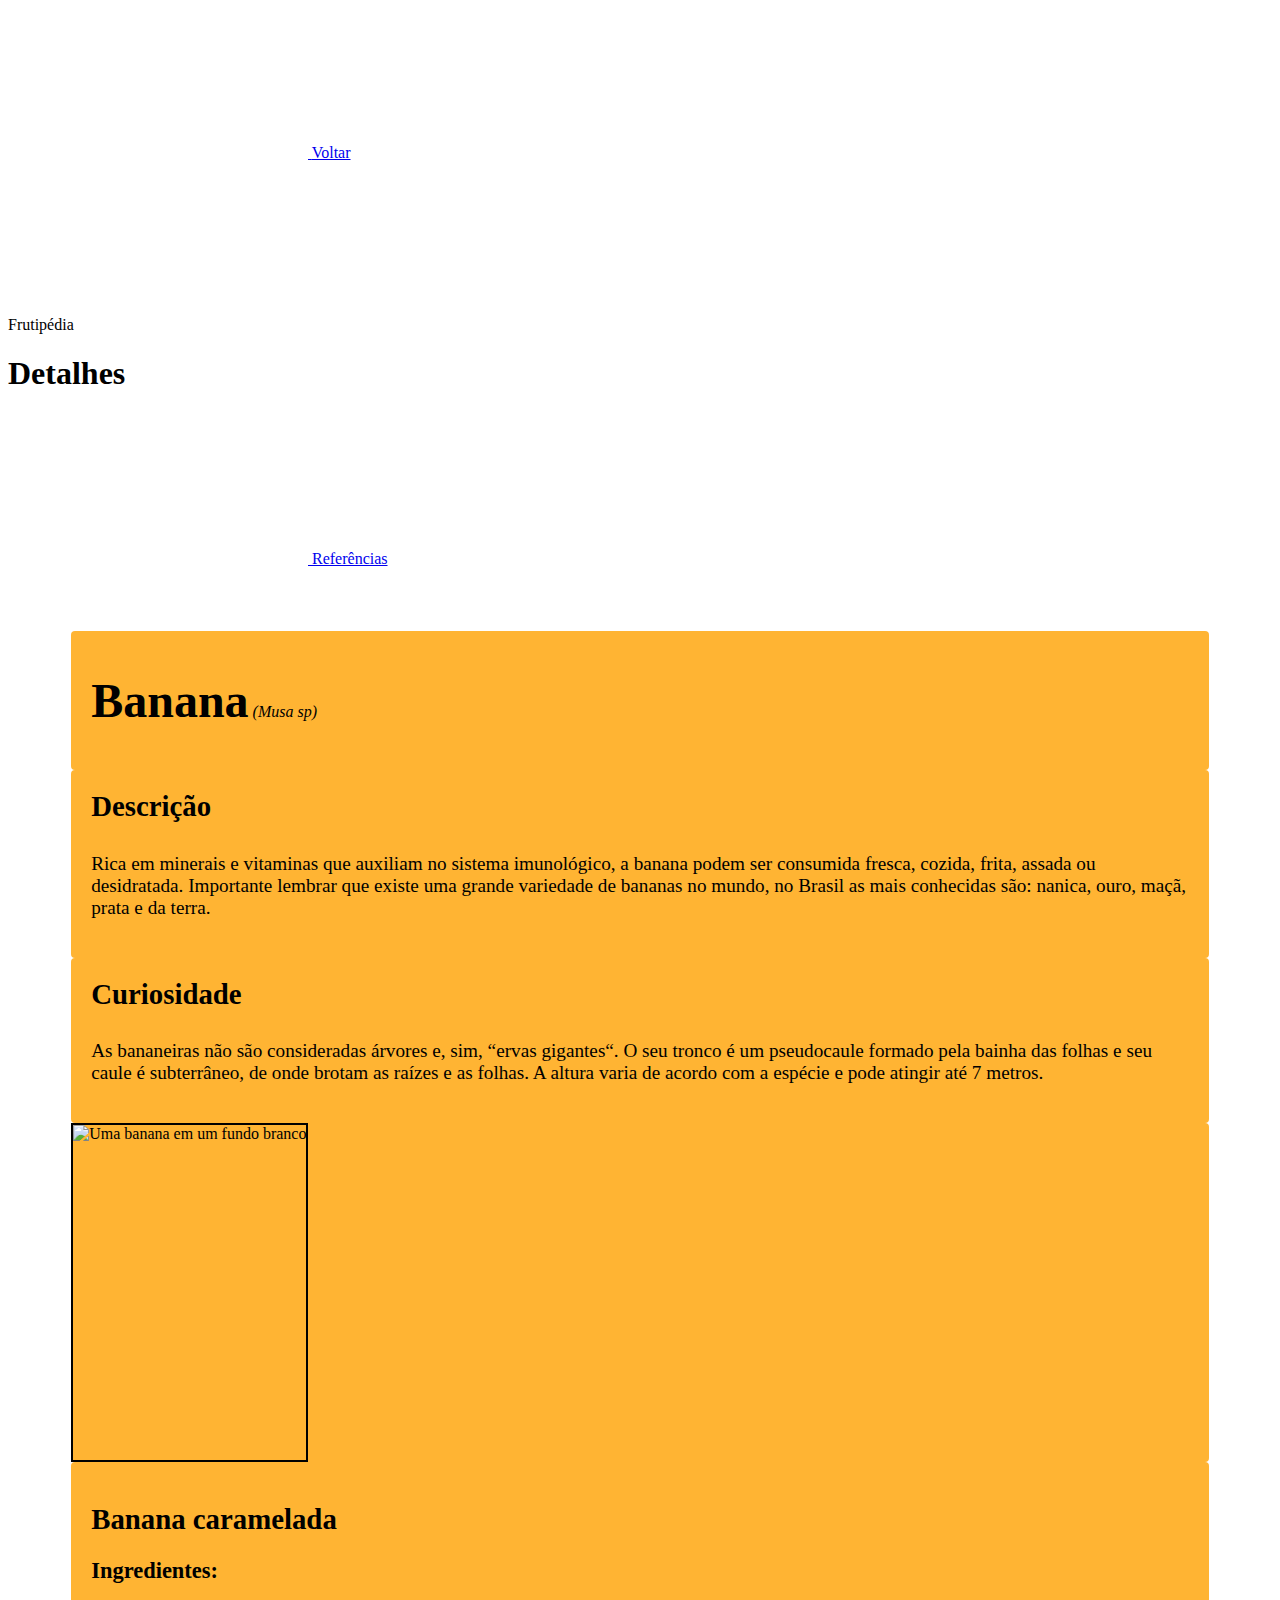
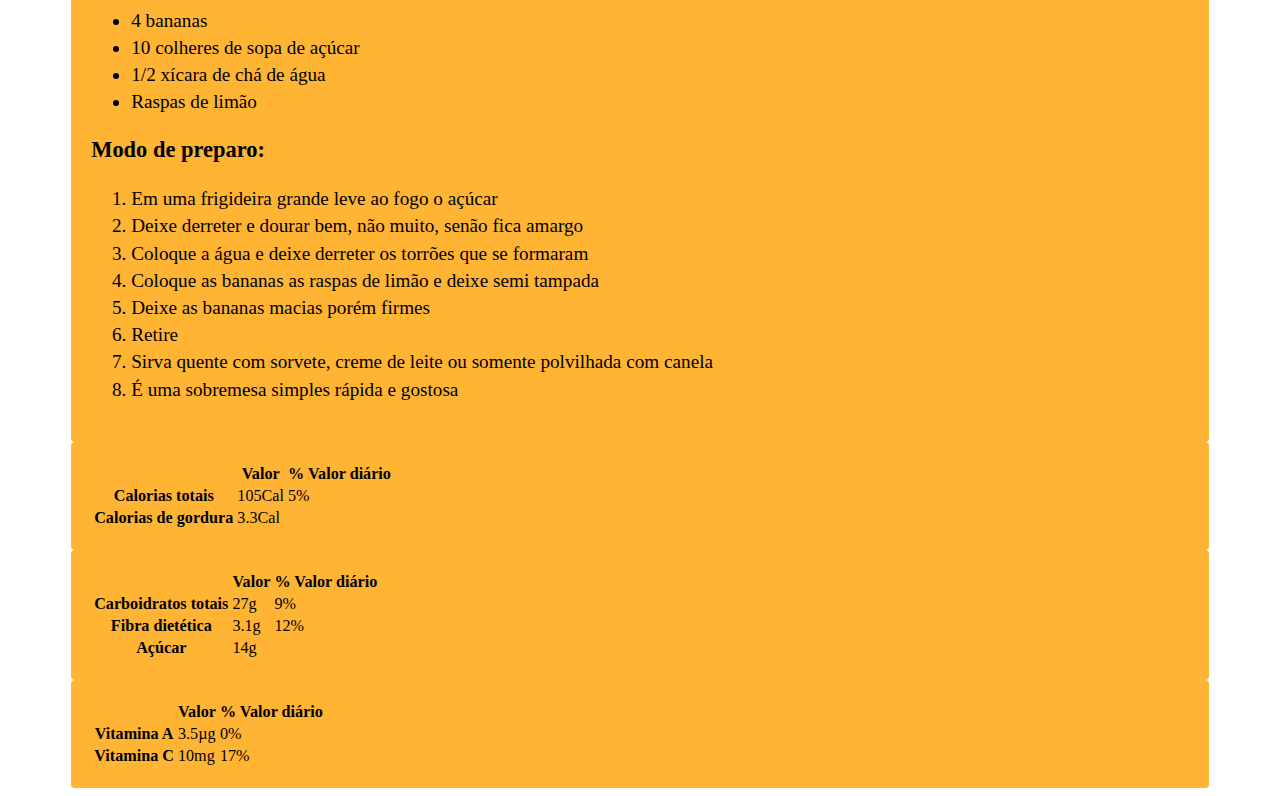
==== detalhes-banana.html @ 8fe4c606 "Adicionando textos e mudando cores do background dos cards" ====
<!DOCTYPE html>
<html lang="pt-br">

<head>
    <meta charset="UTF-8">
    <meta http-equiv="X-UA-Compatible" content="IE=edge">
    <meta name="viewport" content="width=device-width, initial-scale=1.0">
    <title>Desafio Técnico</title>
    <link rel="stylesheet"
        href="salesforce-lightning-design-system-2.16.2\assets\styles\salesforce-lightning-design-system.min.css">
    <link rel="stylesheet" href="style.css">
</head>

<body>
    <div class="slds-builder-header_container">
        <header class="slds-builder-header">
            <!--Back button-->
            <div class="slds-builder-header__item">
                <a href="index.html" class="slds-builder-header__item-action" title="Voltar">
                    <span class="slds-icon_container slds-icon-utility-back slds-current-color">
                        <svg class="slds-icon slds-icon_x-small" aria-hidden="true">
                            <use
                                xlink:href="salesforce-lightning-design-system-2.16.2/assets/icons/utility-sprite/svg/symbols.svg#back">
                            </use>
                        </svg>
                        <span class="slds-assistive-text">Voltar</span>
                    </span>
                </a>
            </div>
            <!--App Name-->
            <div class="slds-builder-header__item">
                <div class="slds-builder-header__item-label slds-media slds-media_center">
                    <div class="slds-media__figure">
                        <span class="slds-icon_container slds-icon-utility-builder slds-current-color">
                            <svg class="slds-icon slds-icon_x-small" aria-hidden="true">
                                <use
                                    xlink:href="/salesforce-lightning-design-system-2.16.2/assets/icons/utility-sprite/svg/symbols.svg#builder">
                                </use>
                            </svg>
                        </span>
                    </div>
                    <div class="slds-media__body">Frutipédia</div>
                </div>
            </div>
            <!--Localização-->
            <div class="slds-builder-header__item slds-has-flexi-truncate">
                <h1 class="slds-builder-header__item-label">
                    <span class="slds-truncate" title="Página atual">Detalhes</span>
                </h1>
            </div>
            <!--Referências-->
            <div class="slds-builder-header__item slds-builder-header__utilities">
                <div class="slds-builder-header__utilities-item">
                    <a href="#" class="slds-builder-header__item-action slds-media slds-media_center">
                        <span class="slds-media__figure">
                            <span class="slds-icon_container slds-icon-utility-settings slds-current-color">
                                <svg class="slds-icon slds-icon_x-small" aria-hidden="true">
                                    <use
                                        xlink:href="salesforce-lightning-design-system-2.16.2/assets/icons/utility-sprite/svg/symbols.svg#help">
                                    </use>
                                </svg>
                            </span>
                        </span>
                        <span class="slds-media__body">
                            <span class="slds-truncate" title="Referências">Referências</span>
                        </span>
                    </a>
                </div>
            </div>
        </header>
    </div>



    <main>
        <div class="slds-grid slds-wrap slds-grid_align-spread grid-container-main">
            <!--Item 1 - Título-->
            <div class="slds-col slds-size_1-of-1 grid-item grid-title">
                <h1 class="titulo-detalhes">Banana</h1>
                <span class="italico">(Musa sp)</span>
            </div>
            <!--Item 2 - Descrição e Curiosidade-->
            <div class=" slds-col slds-grid slds-large-size_2-of-3 slds-size_1-of-1 slds-grid_vertical grid-container-item">
                <div class="slds-col grid-item sub-grid-item">
                    <h2>Descrição</h2>
                    <p>Rica em minerais e vitaminas que auxiliam no sistema imunológico, a banana podem ser consumida fresca, cozida, frita, assada ou desidratada. Importante lembrar que existe uma grande variedade de bananas no mundo, no Brasil as mais conhecidas são: nanica, ouro, maçã, prata e da terra.</p>
                </div>
                <div class="slds-col grid-item sub-grid-item">
                    <h2>Curiosidade</h2>
                    <p>As bananeiras não são consideradas árvores e, sim, “ervas gigantes“. O seu tronco é um pseudocaule formado pela bainha das folhas e seu caule é subterrâneo, de onde brotam as raízes e as folhas. A altura varia de acordo com a espécie e pode atingir até 7 metros.</p>
                </div>
            </div>
            <!--Item 3 - Imagem-->
            <div class="slds-col slds-size_0.8-of-3 grid-item">
                <img src="frutas-conteudo\imagens\banana\img-banana.jpg" alt="Uma banana em um fundo branco"
                    class="imagem-detalhes">
            </div>
            <!--Item 4 - Receita-->
            <div class="slds-col slds-size_2-of-3 grid-item receita-detalhes">
                <h2>Banana caramelada</h2>
                        <h3 class="header-lista-receita" >Ingredientes:</h3>
                    <ul class="slds-list_dotted">
                        <li>4 bananas</li>
                        <li>10 colheres de sopa de açúcar</li>
                        <li>1/2 xícara de chá de água</li>
                        <li>Raspas de limão</li>
                    </ul>
                        <h3 class="header-lista-receita">Modo de preparo:</h3>
                    <ol class="slds-list_ordered">
                        <li>Em uma frigideira grande leve ao fogo o açúcar</li>
                        <li>Deixe derreter e dourar bem, não muito, senão fica amargo</li>
                        <li>Coloque a água e deixe derreter os torrões que se formaram</li>
                        <li>Coloque as bananas as raspas de limão e deixe semi tampada</li>
                        <li>Deixe as bananas macias porém firmes</li>
                        <li>Retire</li>
                        <li>Sirva quente com sorvete, creme de leite ou somente polvilhada com canela</li>
                        <li>É uma sobremesa simples rápida e gostosa</li>
                    </ol>
            </div>
            <!--Item 6 - informações nutricionais-->
            <div class="slds-col slds-grid slds-grid_vertical grid-container-item-table">
                <!--Calorias-->
                <div class="slds-col grid-item sub-grid-item">
                    <table class="slds-table" aria-label="Uma tabela contendo informações sobre os valores de calorias presentes na fruta">
                        <thead>
                            <th scope="col"></th>
                            <th scope="col">Valor</th>
                            <th scope="col">&#37; Valor diário</th>
                        </thead>
                        <tbody>
                            <tr>
                                <th scope="row">Calorias totais</th>
                                <td>105Cal</td>
                                <td>5&#37;</td>
                            </tr>
                            <tr>
                                <th scope="row">Calorias de gordura</th>
                                <td>3.3Cal</td>
                                <td></td>
                            </tr>
                        </tbody>
                    </table>
                </div>
                <!--Carboidratos-->
                <div class="slds-col grid-item sub-grid-item">
                    <table class="slds-table" aria-label="Uma tabela contendo informações sobre os valores de carboidratos presentes na fruta">
                        <thead>
                            <th scope="col"></th>
                            <th scope="col">Valor</th>
                            <th scope="col">&#37; Valor diário</th>
                        </thead>
                        <tbody>
                            <tr>
                                <th scope="row">Carboidratos totais</th>
                                <td>27g</td>
                                <td>9&#37;</td>
                            </tr>
                            <tr>
                                <th scope="row">Fibra dietética</th>
                                <td>3.1g</td>
                                <td>12&#37;</td>
                            </tr>
                            <tr>
                                <th scope="row">Açúcar</th>
                                <td>14g</td>
                                <td></td>
                            </tr>
                        </tbody>
                    </table>
                </div>
                <!--Vitaminas-->
                <div class="slds-col grid-item sub-grid-item">
                    <table class="slds-table" aria-label="Uma tabela contendo informações sobre os valores de carboidratos presentes na fruta">
                        <thead>
                            <th scope="col"></th>
                            <th scope="col">Valor</th>
                            <th scope="col">&#37; Valor diário</th>
                        </thead>
                        <tbody>
                            <tr>
                                <th scope="row">Vitamina A</th>
                                <td>3.5&#181;g</td>
                                <td>0&#37;</td>
                            </tr>
                            <tr>
                                <th scope="row">Vitamina C</th>
                                <td>10mg</td>
                                <td>17&#37;</td>
                            </tr>
                        </tbody>
                    </table>
                </div>
            </div>
        </div>
    </main>
</body>

</html>
---- style.css ----
@import url('https://fonts.googleapis.com/css2?family=Merriweather&display=swap');

.titulo {
    font-family: 'Merriweather', serif;
    font-size: 5rem;
    margin-top: 6.5%;
}

.subtitulo {
    font-size: 2.4rem;
    text-align: center;
    margin: 3% 0 5%;
}

.italico {
    font-style: italic;
}

.grid-container-main {
    width: 90%;
    margin: 5% auto 0;
    grid-row-gap: 20px;
    grid-column-gap: 10px;
}

.grid-item {
    background-color: #FFB433; 
    border-radius: 4px;
}

.titulo-detalhes {
    font-size: 3rem;
    display: inline-block;
}

.grid-title {
    padding: 10px 20px;
}

.slds-col h2 {
    font-weight: bold;
}

.grid-container-item {
    grid-row-gap: 20px;
    font-size: 1.2rem;
}

.sub-grid-item {
    padding: 20px;
}

.sub-grid-item h2 {
    margin: 0 0 10px;
}

.imagem-detalhes, .sub-grid-item p {
    display: inline-block;
}

.imagem-detalhes {
    height: 335px;
    border: 2px solid black;
}
.receita-detalhes {
    line-height: 1.7rem;
    padding: 20px;
    font-size: 1.2rem;
}

.header-lista-receita {
    margin-top: 20px;
}

.grid-container-item-table {
    grid-row-gap: 27px;
    font-size: 1.01rem;
}

@media only screen and (max-width: 768px) {
    .grid-container-main {
        width: 100%;
        margin: 8% auto 0;
        justify-content: center;
    }
}
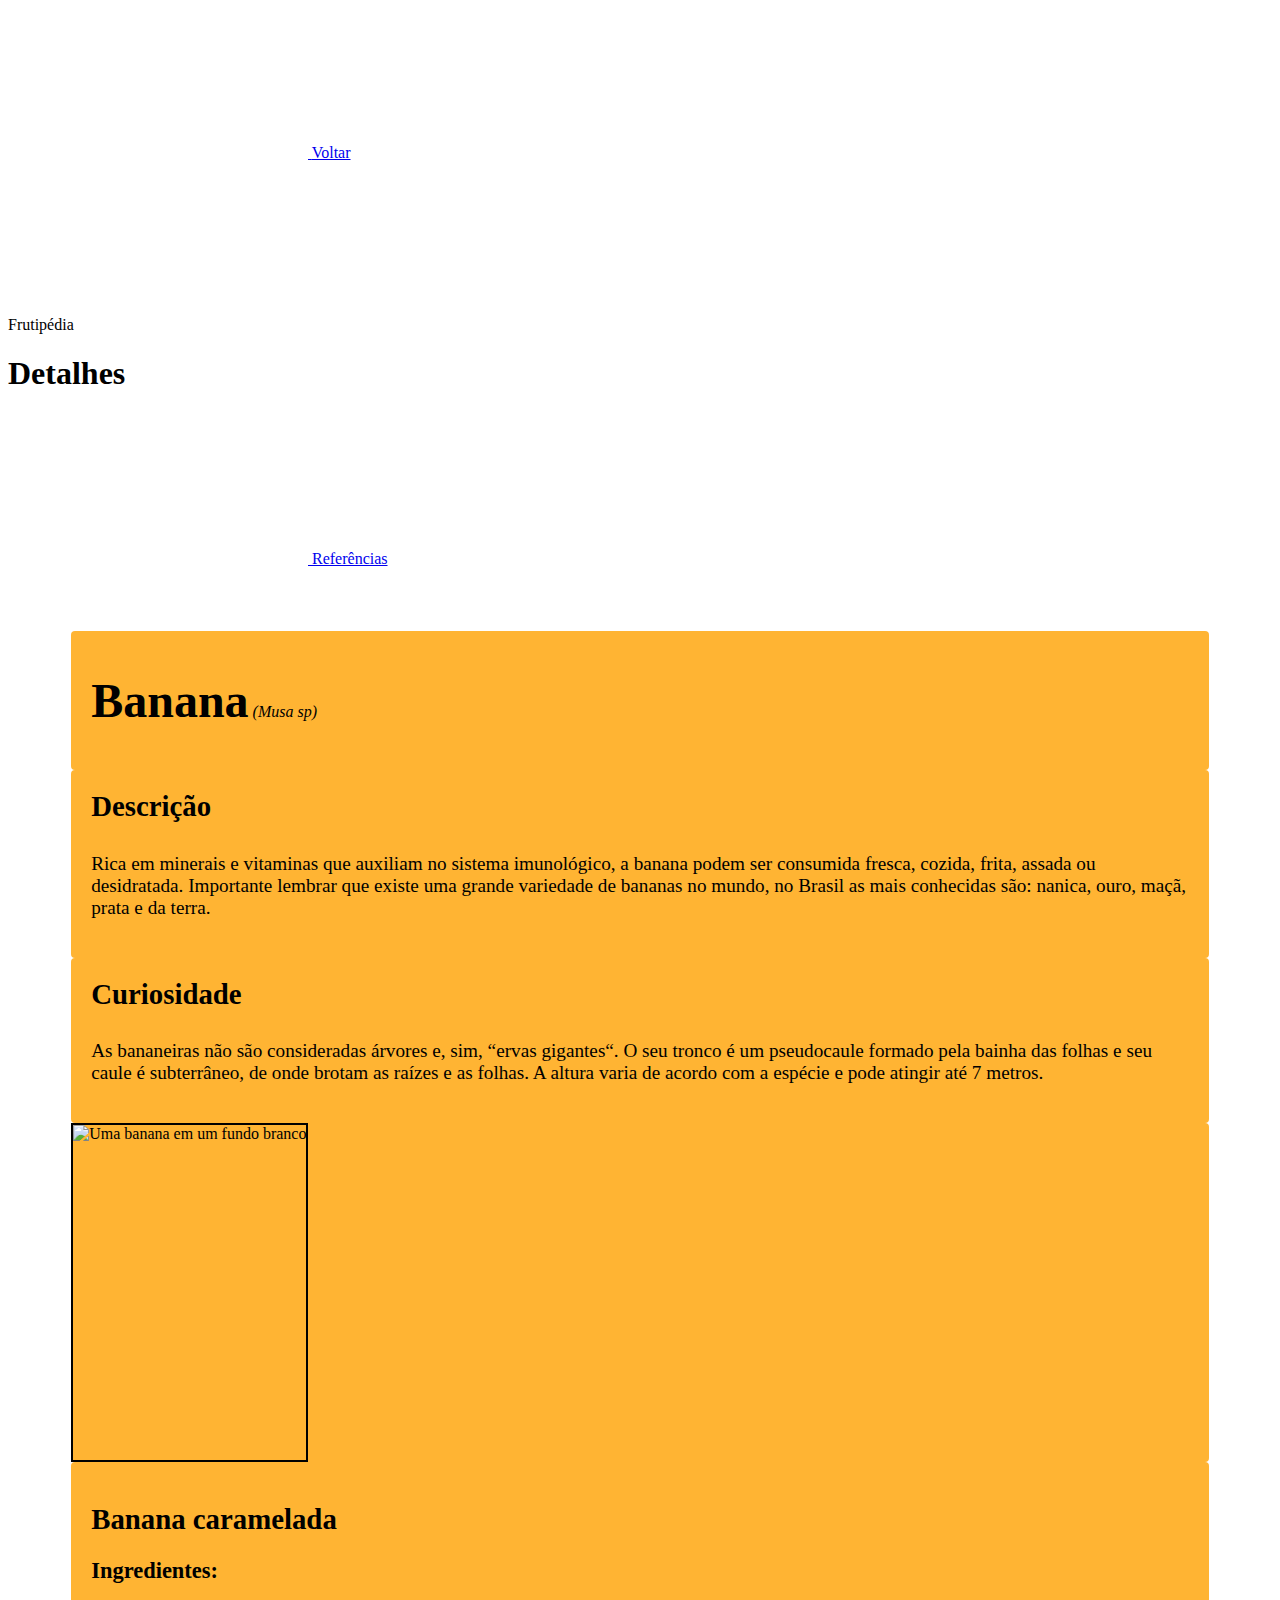
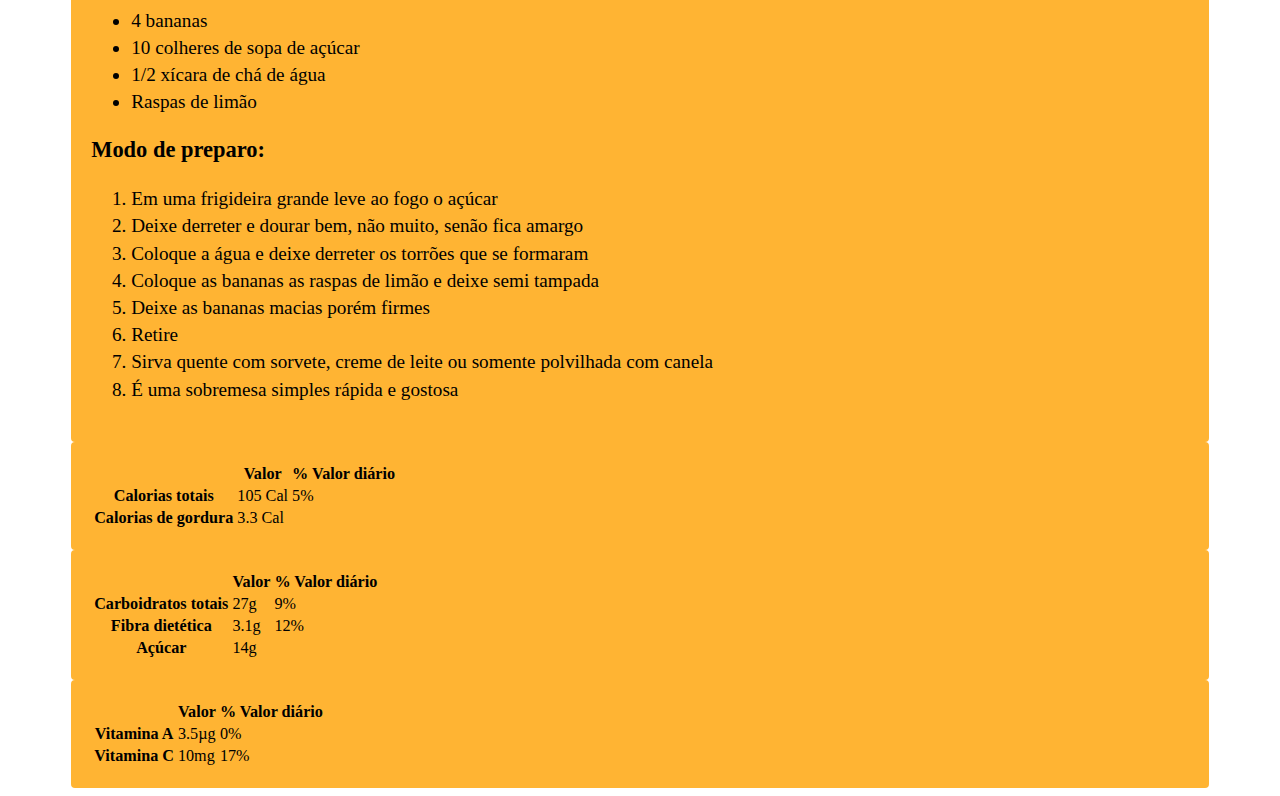
==== commit 41ac0693: "Ajustando tabela de calorias nas 3 primeiras frutas da tebela" ====
--- a/detalhes-banana.html
+++ b/detalhes-banana.html
@@ -130,12 +130,12 @@
                         <tbody>
                             <tr>
                                 <th scope="row">Calorias totais</th>
-                                <td>105Cal</td>
+                                <td>105 Cal</td>
                                 <td>5&#37;</td>
                             </tr>
                             <tr>
                                 <th scope="row">Calorias de gordura</th>
-                                <td>3.3Cal</td>
+                                <td>3.3 Cal</td>
                                 <td></td>
                             </tr>
                         </tbody>
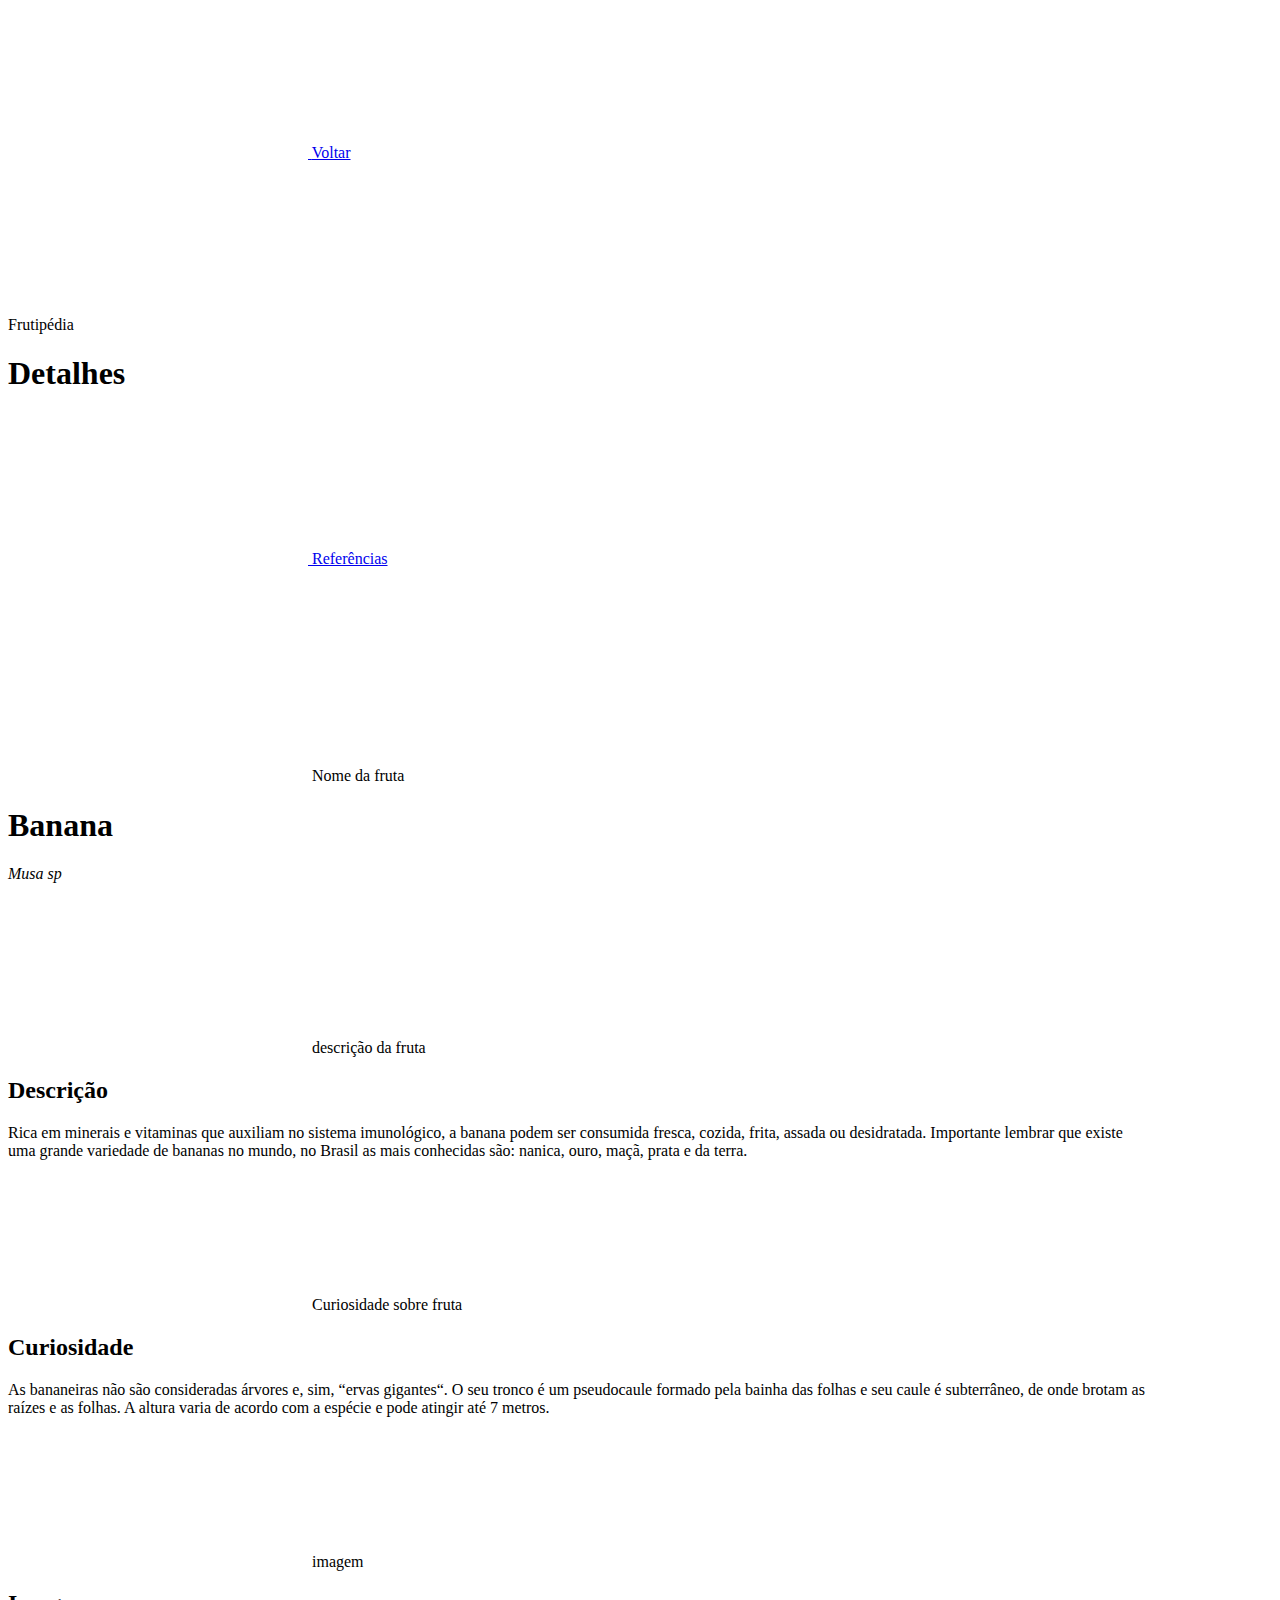
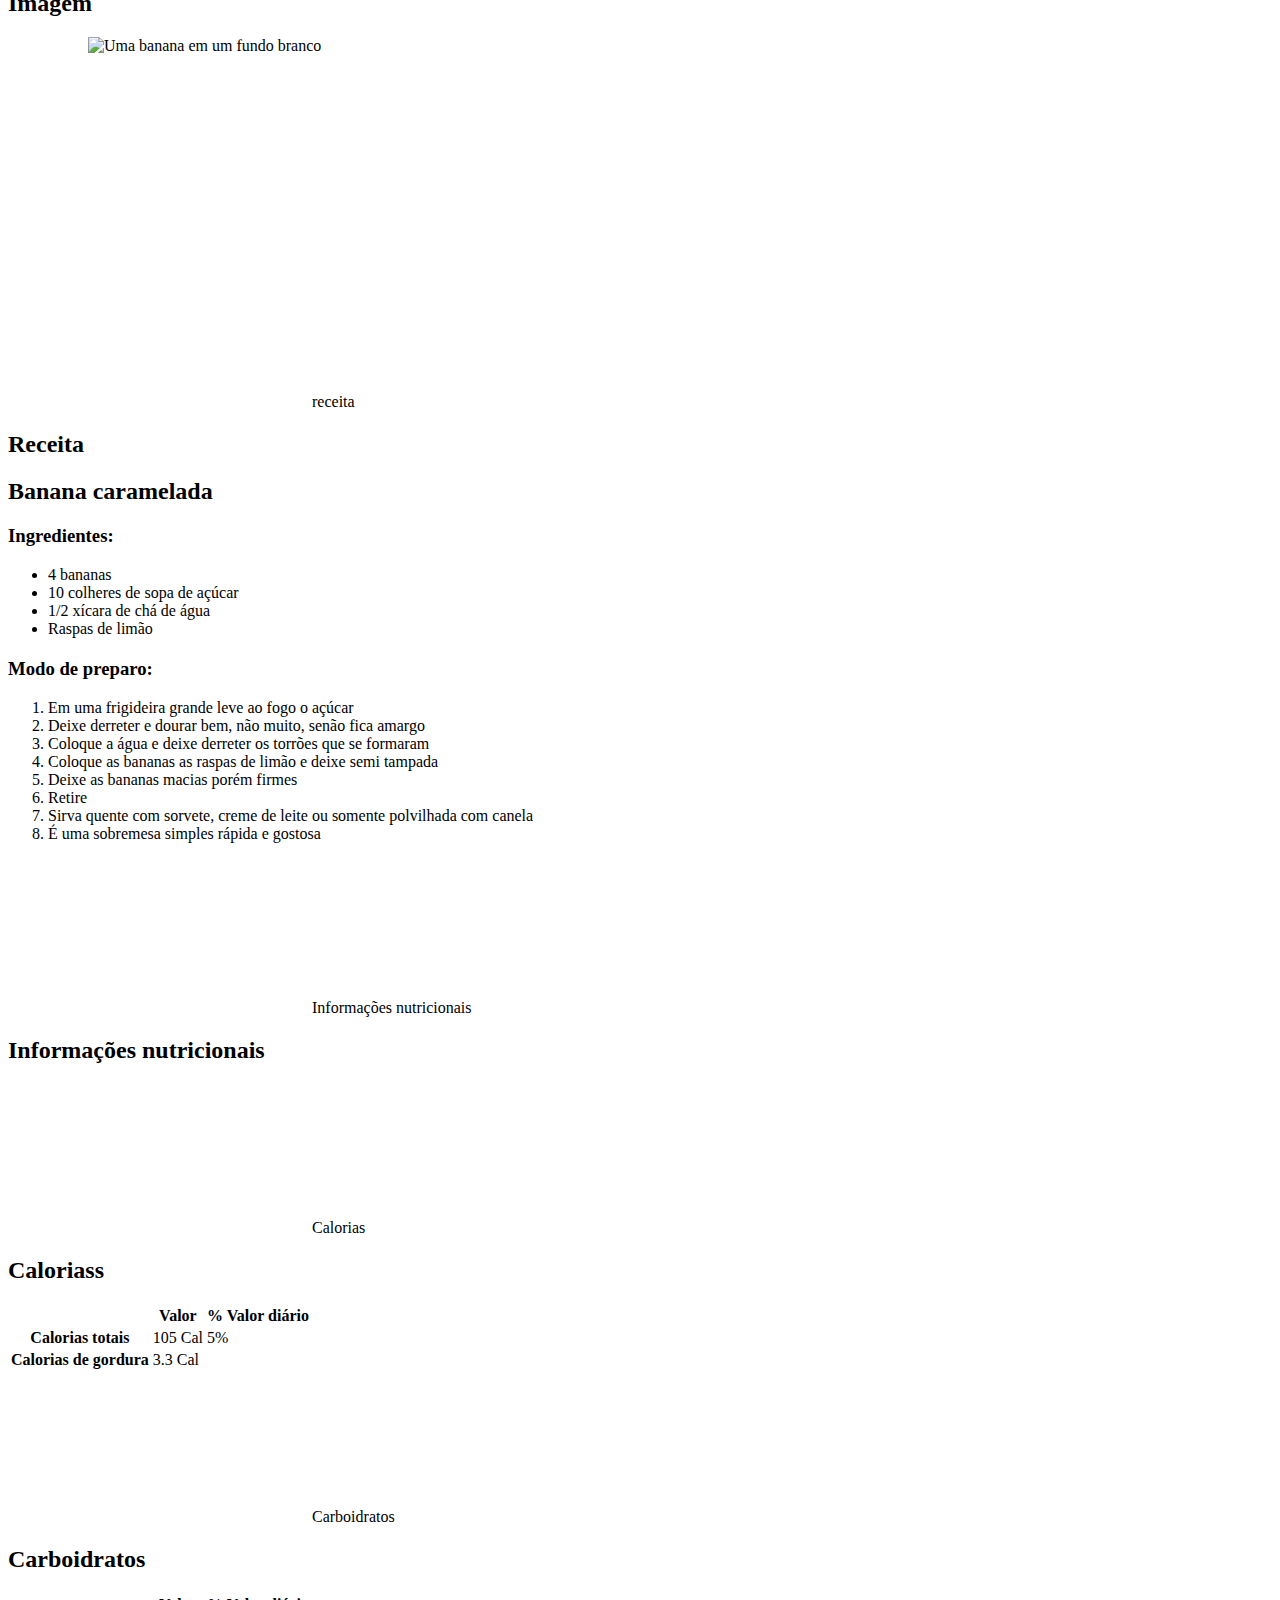
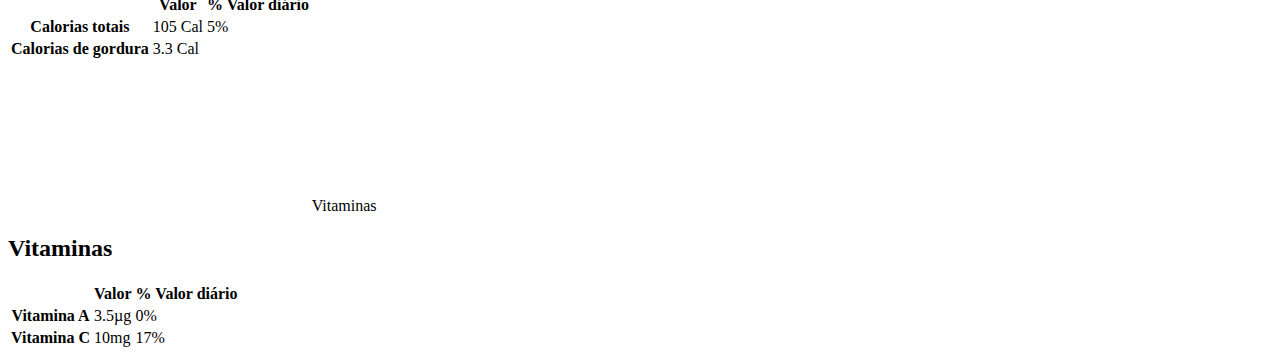
==== commit 3d66bf2e: "Corrigindo bugs do grid do primeiro item" ====
--- a/detalhes-banana.html
+++ b/detalhes-banana.html
@@ -51,7 +51,7 @@
             <!--Referências-->
             <div class="slds-builder-header__item slds-builder-header__utilities">
                 <div class="slds-builder-header__utilities-item">
-                    <a href="#" class="slds-builder-header__item-action slds-media slds-media_center">
+                    <a href="/referencias.html" class="slds-builder-header__item-action slds-media slds-media_center">
                         <span class="slds-media__figure">
                             <span class="slds-icon_container slds-icon-utility-settings slds-current-color">
                                 <svg class="slds-icon slds-icon_x-small" aria-hidden="true">
@@ -73,39 +73,166 @@
 
 
     <main>
-        <div class="slds-grid slds-wrap slds-grid_align-spread grid-container-main">
-            <!--Item 1 - Título-->
-            <div class="slds-col slds-size_1-of-1 grid-item grid-title">
-                <h1 class="titulo-detalhes">Banana</h1>
-                <span class="italico">(Musa sp)</span>
-            </div>
-            <!--Item 2 - Descrição e Curiosidade-->
-            <div class=" slds-col slds-grid slds-large-size_2-of-3 slds-size_1-of-1 slds-grid_vertical grid-container-item">
-                <div class="slds-col grid-item sub-grid-item">
-                    <h2>Descrição</h2>
-                    <p>Rica em minerais e vitaminas que auxiliam no sistema imunológico, a banana podem ser consumida fresca, cozida, frita, assada ou desidratada. Importante lembrar que existe uma grande variedade de bananas no mundo, no Brasil as mais conhecidas são: nanica, ouro, maçã, prata e da terra.</p>
-                </div>
-                <div class="slds-col grid-item sub-grid-item">
-                    <h2>Curiosidade</h2>
-                    <p>As bananeiras não são consideradas árvores e, sim, “ervas gigantes“. O seu tronco é um pseudocaule formado pela bainha das folhas e seu caule é subterrâneo, de onde brotam as raízes e as folhas. A altura varia de acordo com a espécie e pode atingir até 7 metros.</p>
-                </div>
-            </div>
-            <!--Item 3 - Imagem-->
-            <div class="slds-col slds-size_0.8-of-3 grid-item">
-                <img src="frutas-conteudo\imagens\banana\img-banana.jpg" alt="Uma banana em um fundo branco"
-                    class="imagem-detalhes">
-            </div>
-            <!--Item 4 - Receita-->
-            <div class="slds-col slds-size_2-of-3 grid-item receita-detalhes">
-                <h2>Banana caramelada</h2>
-                        <h3 class="header-lista-receita" >Ingredientes:</h3>
+        <!--Grid-->
+        <div class="slds-grid slds-wrap slds-gutters slds-container_center correcao-margem">
+
+            <!--Header-->
+            <div class="slds-grid_vertical slds-page-header slds-size_1-of-1 detalhes-header">
+                <div class="slds-page-header__row">
+                    <div class="slds-page-header__col-title">
+                        <div class="slds-media">
+                            <div class="slds-media__figure">
+                                <span class="slds-icon_container slds-icon-standard-opportunity" title="opportunity">
+                                    <svg class="slds-icon slds-page-header__icon" aria-hidden="true">
+                                        <use
+                                            xlink:href="/salesforce-lightning-design-system-2.16.2/assets/icons/standard-sprite/svg/symbols.svg#all">
+                                        </use>
+                                    </svg>
+                                    <span class="slds-assistive-text">Nome da fruta</span>
+                                </span>
+                            </div>
+                            <div class="slds-media__body">
+                                <div class="slds-page-header__name">
+                                    <div class="slds-page-header__name-title">
+                                        <h1>
+                                            <span class="slds-page-header__title slds-truncate"
+                                                title="Rohde Corp - 80,000 Widgets">Banana</span>
+                                        </h1>
+                                    </div>
+                                </div>
+                                <p class="slds-page-header__name-meta italico">Musa sp</p>
+                            </div>
+                        </div>
+                    </div>
+                </div>
+            </div>
+
+            <!--Seção: descrição e curiosidade-->
+            <div class="slds-grid slds-grid_vertical slds-size_1-of-1 slds-large-size_2-of-3">
+                <!--Descrição-->
+                <article class="slds-card slds-col slds-size_1-of-1">
+                    <div class="slds-card__header slds-grid">
+                        <header class="slds-media slds-media_center slds-has-flexi-truncate">
+                            <div class="slds-media__figure">
+                                <span class="slds-icon_container slds-icon-standard-account" title="account">
+                                    <svg class="slds-icon slds-icon_small" aria-hidden="true">
+                                        <use
+                                            xlink:href="/salesforce-lightning-design-system-2.16.2/assets/icons/standard-sprite/svg/symbols.svg#text">
+                                        </use>
+                                    </svg>
+                                    <span class="slds-assistive-text">descrição da fruta</span>
+                                </span>
+                            </div>
+                            <div class="slds-media__body">
+                                <h2 class="slds-card__header-title">
+                                    <span>Descrição</span>
+                                    </a>
+                            </div>
+                        </header>
+                    </div>
+                    <div class="slds-card__body slds-card__body_inner">Rica em minerais e vitaminas que auxiliam no
+                        sistema
+                        imunológico,
+                        a banana podem ser consumida fresca, cozida, frita, assada ou desidratada. Importante lembrar
+                        que existe uma
+                        grande variedade de bananas no mundo, no Brasil as mais conhecidas são: nanica, ouro, maçã,
+                        prata e da
+                        terra.
+                    </div>
+                </article>
+
+                <!--Curiosidade-->
+                <article class="slds-card slds-col slds-size_1-of-1">
+                    <div class="slds-card__header slds-grid">
+                        <header class="slds-media slds-media_center slds-has-flexi-truncate">
+                            <div class="slds-media__figure">
+                                <span class="slds-icon_container slds-icon-standard-account" title="account">
+                                    <svg class="slds-icon slds-icon_small" aria-hidden="true">
+                                        <use
+                                            xlink:href="salesforce-lightning-design-system-2.16.2/assets/icons/utility-sprite/svg/symbols.svg#chat">
+                                        </use>
+                                    </svg>
+                                    <span class="slds-assistive-text">Curiosidade sobre fruta</span>
+                                </span>
+                            </div>
+                            <div class="slds-media__body">
+                                <h2 class="slds-card__header-title">
+                                    <span>Curiosidade</span>
+                                </h2>
+                            </div>
+                        </header>
+                    </div>
+                    <div class="slds-card__body slds-card__body_inner">As bananeiras não são consideradas árvores e,
+                        sim, “ervas
+                        gigantes“. O seu tronco é um pseudocaule formado pela bainha das folhas e seu caule é
+                        subterrâneo, de onde
+                        brotam as raízes e as folhas. A altura varia de acordo com a espécie e pode atingir até 7
+                        metros.</div>
+                </article>
+            </div>
+
+            <!--Imagem-->
+            <div class="slds-col slds-size_1-of-1 slds-large-size_1-of-3">
+                <article class="slds-card">
+                    <div class="slds-card__header slds-grid">
+                        <header class="slds-media slds-media_center slds-has-flexi-truncate">
+                            <div class="slds-media__figure">
+                                <span class="slds-icon_container slds-icon-standard-task" title="task">
+                                    <svg class="slds-icon slds-icon_small" aria-hidden="true">
+                                        <use
+                                            xlink:href="salesforce-lightning-design-system-2.16.2/assets/icons/standard-sprite/svg/symbols.svg#photo">
+                                        </use>
+                                    </svg>
+                                    <span class="slds-assistive-text">imagem</span>
+                                </span>
+                            </div>
+                            <div class="slds-media__body">
+                                <h2 class="slds-card__header-title">
+                                    <span>Imagem</span>
+                                </h2>
+                            </div>
+                        </header>
+                    </div>
+                    <div class="slds-card__body slds-card__body_inner">
+                        <div class="slds-illustration slds-illustration_small">
+                            <img src="frutas-conteudo\imagens\banana\img-banana.jpg" alt="Uma banana em um fundo branco"
+                                class="imagem-detalhes">
+                        </div>
+                    </div>
+                </article>
+            </div>
+
+            <!--Receita-->
+            <article class="slds-card slds-size_1-of-1 slds-large-size_2-of-3 margem-cima">
+                <div class="slds-card__header slds-grid">
+                    <header class="slds-media slds-media_center slds-has-flexi-truncate">
+                        <div class="slds-media__figure">
+                            <span class="slds-icon_container slds-icon-standard-account" title="account">
+                                <svg class="slds-icon slds-icon_small" aria-hidden="true">
+                                    <use
+                                        xlink:href="salesforce-lightning-design-system-2.16.2/assets/icons/standard-sprite/svg/symbols.svg#account">
+                                    </use>
+                                </svg>
+                                <span class="slds-assistive-text">receita</span>
+                            </span>
+                        </div>
+                        <div class="slds-media__body">
+                            <h2 class="slds-card__header-title">
+                                <span>Receita</span>
+                            </h2>
+                        </div>
+                    </header>
+                </div>
+                <div class="slds-card__body slds-card__body_inner">
+                    <h2>Banana caramelada</h2>
+                    <h3 class="header-lista-receita">Ingredientes:</h3>
                     <ul class="slds-list_dotted">
                         <li>4 bananas</li>
                         <li>10 colheres de sopa de açúcar</li>
                         <li>1/2 xícara de chá de água</li>
                         <li>Raspas de limão</li>
                     </ul>
-                        <h3 class="header-lista-receita">Modo de preparo:</h3>
+                    <h3 class="header-lista-receita">Modo de preparo:</h3>
                     <ol class="slds-list_ordered">
                         <li>Em uma frigideira grande leve ao fogo o açúcar</li>
                         <li>Deixe derreter e dourar bem, não muito, senão fica amargo</li>
@@ -116,81 +243,168 @@
                         <li>Sirva quente com sorvete, creme de leite ou somente polvilhada com canela</li>
                         <li>É uma sobremesa simples rápida e gostosa</li>
                     </ol>
-            </div>
-            <!--Item 6 - informações nutricionais-->
-            <div class="slds-col slds-grid slds-grid_vertical grid-container-item-table">
-                <!--Calorias-->
-                <div class="slds-col grid-item sub-grid-item">
-                    <table class="slds-table" aria-label="Uma tabela contendo informações sobre os valores de calorias presentes na fruta">
-                        <thead>
-                            <th scope="col"></th>
-                            <th scope="col">Valor</th>
-                            <th scope="col">&#37; Valor diário</th>
-                        </thead>
-                        <tbody>
-                            <tr>
-                                <th scope="row">Calorias totais</th>
-                                <td>105 Cal</td>
-                                <td>5&#37;</td>
-                            </tr>
-                            <tr>
-                                <th scope="row">Calorias de gordura</th>
-                                <td>3.3 Cal</td>
-                                <td></td>
-                            </tr>
-                        </tbody>
-                    </table>
-                </div>
-                <!--Carboidratos-->
-                <div class="slds-col grid-item sub-grid-item">
-                    <table class="slds-table" aria-label="Uma tabela contendo informações sobre os valores de carboidratos presentes na fruta">
-                        <thead>
-                            <th scope="col"></th>
-                            <th scope="col">Valor</th>
-                            <th scope="col">&#37; Valor diário</th>
-                        </thead>
-                        <tbody>
-                            <tr>
-                                <th scope="row">Carboidratos totais</th>
-                                <td>27g</td>
-                                <td>9&#37;</td>
-                            </tr>
-                            <tr>
-                                <th scope="row">Fibra dietética</th>
-                                <td>3.1g</td>
-                                <td>12&#37;</td>
-                            </tr>
-                            <tr>
-                                <th scope="row">Açúcar</th>
-                                <td>14g</td>
-                                <td></td>
-                            </tr>
-                        </tbody>
-                    </table>
-                </div>
-                <!--Vitaminas-->
-                <div class="slds-col grid-item sub-grid-item">
-                    <table class="slds-table" aria-label="Uma tabela contendo informações sobre os valores de carboidratos presentes na fruta">
-                        <thead>
-                            <th scope="col"></th>
-                            <th scope="col">Valor</th>
-                            <th scope="col">&#37; Valor diário</th>
-                        </thead>
-                        <tbody>
-                            <tr>
-                                <th scope="row">Vitamina A</th>
-                                <td>3.5&#181;g</td>
-                                <td>0&#37;</td>
-                            </tr>
-                            <tr>
-                                <th scope="row">Vitamina C</th>
-                                <td>10mg</td>
-                                <td>17&#37;</td>
-                            </tr>
-                        </tbody>
-                    </table>
-                </div>
-            </div>
+                </div>
+            </article>
+
+            <!--Seção: informações nutricionais-->
+            <article class="slds-col slds-card  slds-size_1-of-1 slds-large-size_1-of-3 margem-cima">
+                <div class="slds-card__header slds-grid">
+                    <header class="slds-media slds-media_center slds-has-flexi-truncate">
+                        <div class="slds-media__figure">
+                            <span class="slds-icon_container slds-icon-standard-account" title="account">
+                                <svg class="slds-icon slds-icon_small" aria-hidden="true">
+                                    <use
+                                        xlink:href="salesforce-lightning-design-system-2.16.2/assets/icons/standard-sprite/svg/symbols.svg#account">
+                                    </use>
+                                </svg>
+                                <span class="slds-assistive-text">Informações nutricionais</span>
+                            </span>
+                        </div>
+                        <div class="slds-media__body">
+                            <h2 class="slds-card__header-title">
+                                <span>Informações nutricionais</span>
+                            </h2>
+                        </div>
+                    </header>
+                </div>
+                <div class="slds-card__body slds-card__body_inner">
+
+                    <!--Calorias-->
+                    <article class="slds-card">
+                        <div class="slds-card__header slds-grid">
+                            <header class="slds-media slds-media_center slds-has-flexi-truncate">
+                                <div class="slds-media__figure">
+                                    <span class="slds-icon_container slds-icon-standard-account" title="account">
+                                        <svg class="slds-icon slds-icon_small" aria-hidden="true">
+                                            <use
+                                                xlink:href="salesforce-lightning-design-system-2.16.2/assets/icons/standard-sprite/svg/symbols.svg#account">
+                                            </use>
+                                        </svg>
+                                        <span class="slds-assistive-text">Calorias</span>
+                                    </span>
+                                </div>
+                                <div class="slds-media__body">
+                                    <h2 class="slds-card__header-title">
+                                        <span>Caloriass</span>
+                                    </h2>
+                                </div>
+                            </header>
+                        </div>
+                        <div class="slds-card__body slds-card__body_inner">
+                            <table class="slds-table"
+                                aria-label="Uma tabela contendo informações sobre os valores de calorias presentes na fruta">
+                                <thead>
+                                    <th scope="col"></th>
+                                    <th scope="col">Valor</th>
+                                    <th scope="col">&#37; Valor diário</th>
+                                </thead>
+                                <tbody>
+                                    <tr>
+                                        <th scope="row">Calorias totais</th>
+                                        <td>105 Cal</td>
+                                        <td>5&#37;</td>
+                                    </tr>
+                                    <tr>
+                                        <th scope="row">Calorias de gordura</th>
+                                        <td>3.3 Cal</td>
+                                        <td></td>
+                                    </tr>
+                                </tbody>
+                            </table>
+                        </div>
+                    </article>
+
+                    <!--Carboidratos-->
+                    <article class="slds-card">
+                        <div class="slds-card__header slds-grid">
+                            <header class="slds-media slds-media_center slds-has-flexi-truncate">
+                                <div class="slds-media__figure">
+                                    <span class="slds-icon_container slds-icon-standard-account" title="account">
+                                        <svg class="slds-icon slds-icon_small" aria-hidden="true">
+                                            <use
+                                                xlink:href="salesforce-lightning-design-system-2.16.2/assets/icons/standard-sprite/svg/symbols.svg#account">
+                                            </use>
+                                        </svg>
+                                        <span class="slds-assistive-text">Carboidratos</span>
+                                    </span>
+                                </div>
+                                <div class="slds-media__body">
+                                    <h2 class="slds-card__header-title">
+                                        <span>Carboidratos</span>
+                                    </h2>
+                                </div>
+                            </header>
+                        </div>
+                        <div class="slds-card__body slds-card__body_inner">
+                            <table class="slds-table"
+                                aria-label="Uma tabela contendo informações sobre os valores de calorias presentes na fruta">
+                                <thead>
+                                    <th scope="col"></th>
+                                    <th scope="col">Valor</th>
+                                    <th scope="col">&#37; Valor diário</th>
+                                </thead>
+                                <tbody>
+                                    <tr>
+                                        <th scope="row">Calorias totais</th>
+                                        <td>105 Cal</td>
+                                        <td>5&#37;</td>
+                                    </tr>
+                                    <tr>
+                                        <th scope="row">Calorias de gordura</th>
+                                        <td>3.3 Cal</td>
+                                        <td></td>
+                                    </tr>
+                                </tbody>
+                            </table>
+                        </div>
+                    </article>
+
+                    <!--Vitaminas-->
+                    <article class="slds-card">
+                        <div class="slds-card__header slds-grid">
+                            <header class="slds-media slds-media_center slds-has-flexi-truncate">
+                                <div class="slds-media__figure">
+                                    <span class="slds-icon_container slds-icon-standard-account" title="account">
+                                        <svg class="slds-icon slds-icon_small" aria-hidden="true">
+                                            <use
+                                                xlink:href="salesforce-lightning-design-system-2.16.2/assets/icons/standard-sprite/svg/symbols.svg#account">
+                                            </use>
+                                        </svg>
+                                        <span class="slds-assistive-text">Vitaminas</span>
+                                    </span>
+                                </div>
+                                <div class="slds-media__body">
+                                    <h2 class="slds-card__header-title">
+                                        <span>Vitaminas</span>
+                                    </h2>
+                                </div>
+                            </header>
+                        </div>
+                        <div class="slds-card__body slds-card__body_inner">
+                            <table class="slds-table"
+                                aria-label="Uma tabela contendo informações sobre os valores de carboidratos presentes na fruta">
+                                <thead>
+                                    <th scope="col"></th>
+                                    <th scope="col">Valor</th>
+                                    <th scope="col">&#37; Valor diário</th>
+                                </thead>
+                                <tbody>
+                                    <tr>
+                                        <th scope="row">Vitamina A</th>
+                                        <td>3.5&#181;g</td>
+                                        <td>0&#37;</td>
+                                    </tr>
+                                    <tr>
+                                        <th scope="row">Vitamina C</th>
+                                        <td>10mg</td>
+                                        <td>17&#37;</td>
+                                    </tr>
+                                </tbody>
+                            </table>
+                        </div>
+                    </article>
+                </div>
+            </article>
         </div>
     </main>
 </body>
--- a/style.css
+++ b/style.css
@@ -16,42 +16,13 @@
     font-style: italic;
 }
 
-.grid-container-main {
-    width: 90%;
-    margin: 5% auto 0;
-    grid-row-gap: 20px;
-    grid-column-gap: 10px;
+
+.detalhes-header {
+    margin-bottom: 20px;
 }
 
-.grid-item {
-    background-color: #FFB433; 
-    border-radius: 4px;
-}
-
-.titulo-detalhes {
-    font-size: 3rem;
-    display: inline-block;
-}
-
-.grid-title {
-    padding: 10px 20px;
-}
-
-.slds-col h2 {
-    font-weight: bold;
-}
-
-.grid-container-item {
-    grid-row-gap: 20px;
-    font-size: 1.2rem;
-}
-
-.sub-grid-item {
-    padding: 20px;
-}
-
-.sub-grid-item h2 {
-    margin: 0 0 10px;
+.margem-cima {
+    margin-top: 20px;
 }
 
 .imagem-detalhes, .sub-grid-item p {
@@ -59,9 +30,10 @@
 }
 
 .imagem-detalhes {
-    height: 335px;
-    border: 2px solid black;
+    height: 200px;
+    margin-left: 5rem;
 }
+
 .receita-detalhes {
     line-height: 1.7rem;
     padding: 20px;
@@ -72,15 +44,41 @@
     margin-top: 20px;
 }
 
-.grid-container-item-table {
-    grid-row-gap: 27px;
-    font-size: 1.01rem;
+.correcao-margem {
+    margin-top: 5%;
+    max-width: 90%;
+}
+
+.referencias-titulo {
+    font-size: 5rem;
+    margin-top: 6.5%;
+}
+
+.referencias-container {
+    padding: 2rem;
+    line-height: 1.8rem;
+}
+
+.referencias-container h2 {
+    margin: 0 0 1.5rem;
+    font-weight: bold;
 }
 
 @media only screen and (max-width: 768px) {
-    .grid-container-main {
-        width: 100%;
-        margin: 8% auto 0;
-        justify-content: center;
+    .correcao-margem {
+        margin-top: 20%;
+    }
+
+    .imagem-detalhes {
+        height: 100px;
+    }
+    
+    .titulo {
+        font-size: 3rem;
+        margin-top: 13%;
+    }
+
+    .subtitulo {
+        font-size: 1.5rem;
     }
 }